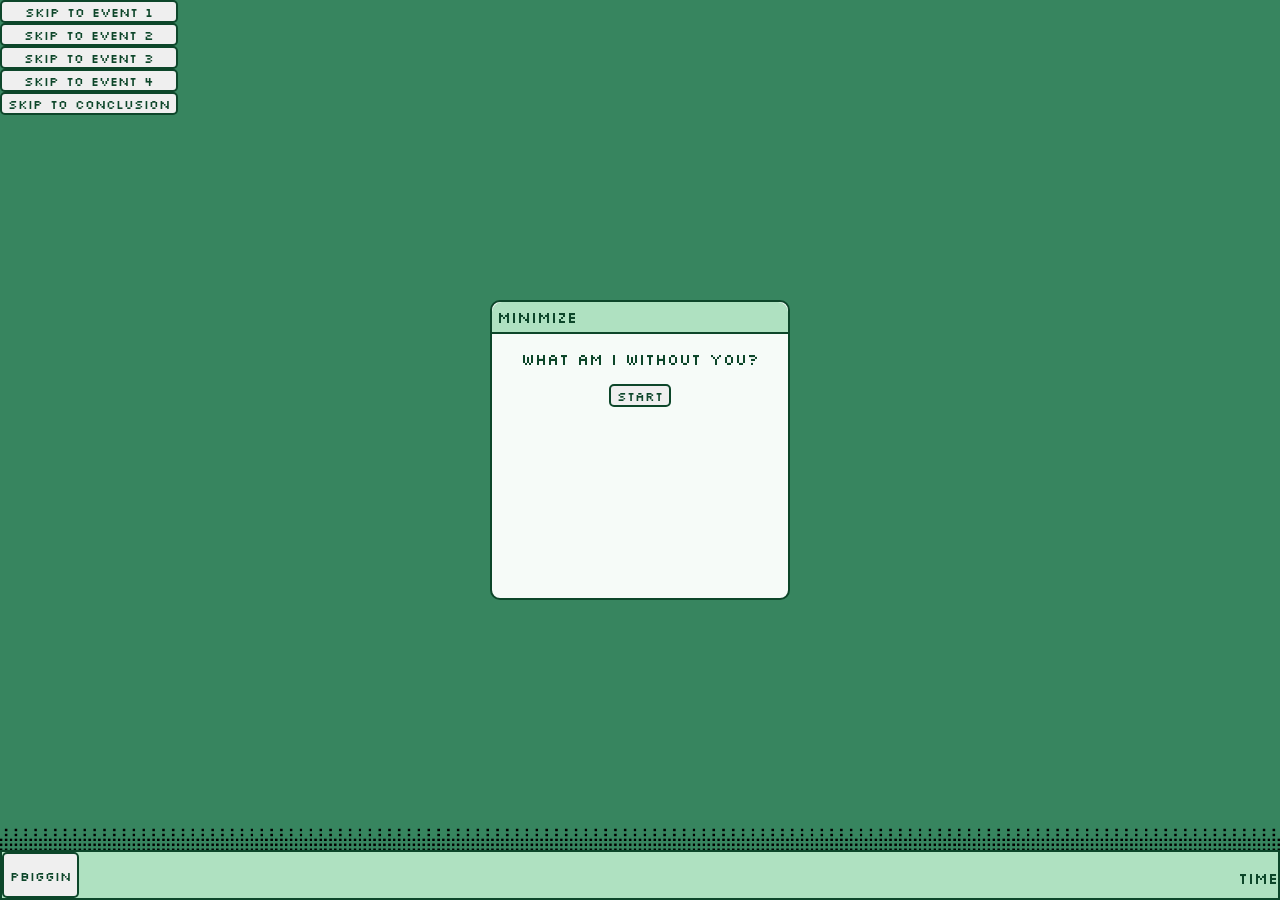
==== index.html @ 59017739 "added conclusion" ====
<!doctype html>
<html lang="en">
  <head>
    <meta charset="UTF-8" />
    <meta name="viewport" content="width=device-width, initial-scale=1.0" />
    <link rel="stylesheet" href="assets/styles.css" />
    <title>What am I without You</title>
    <link rel="preconnect" href="https://fonts.googleapis.com" />
    <link rel="preconnect" href="https://fonts.gstatic.com" crossorigin />
    <link
      href="https://fonts.googleapis.com/css2?family=Silkscreen:wght@400;700&display=swap"
      rel="stylesheet"
    />
  </head>
  <body>
    <main class="content" id="eventSpace">
      <card id="drag" class="tab">
        <header id="dragheader">minimize</header>
        <p class="spoken center">What am I without you?</p>
        <button
          id="startButton"
          onclick="
            runNextEvent();
            this.remove();
          "
          class="center start-btn"
        >
          Start
        </button>
      </card>
    </main>
    <aside class="skips">
       <button
        id="debugSkipButton1"
        onclick="
          skipToEvent(2);
          this.remove();
          document.getElementById('startButton').remove();
        "
      >
        Skip to event 1
      </button>
      <button id="debugSkipButton2" onclick=" skipToEvent(3);this.remove(); document.getElementById('startButton').remove();"
        class="center"
      >
        Skip to event 2
      </button>
         <button
        id="debugSkipButton1"
        onclick="
          skipToEvent(4);
          this.remove();
          document.getElementById('startButton').remove();
        "
      >
        Skip to event 3
      </button>
       </button>
         <button
        id="debugSkipButton1"
        onclick="
          skipToEvent(5);
          this.remove();
          document.getElementById('startButton').remove();
        "
      >
        Skip to event 4
      </button>
         <button
        id="debugSkipButton1"
        onclick="
          skipToEvent(6);
          this.remove();
          document.getElementById('startButton').remove();
        "
      >
        Skip to conclusion
      </button>
    </aside>
    <footer class="bar">
      <button>PBIGGIN</button>
      <p>time</p>
    </footer>
  
    <script src="assets/scripts.js"></script>
  </body>
</html>
---- assets/styles.css ----
:root {
       --primary-colour: #0d462a;
       --tab-colour: #f6fbf8;
       --background-colour: #37855f;
       --accent-colour: #afe1c1;
}


* {
    box-sizing: border-box;
    color: var(--primary-colour);
}


.silkscreen-regular {
  font-family: "Silkscreen", sans-serif;
  font-weight: 400;
  font-style: normal;
}

.silkscreen-bold {
  font-family: "Silkscreen", sans-serif;
  font-weight: 700;
  font-style: normal;
}

body { 
    font-family: "Silkscreen", sans-serif;
    margin: 0; 
    background-color: var(--background-colour);
    background-image: url(/assets/Background.png);
    background-size: contain;
    background-repeat: no-repeat;
    background-position-y: bottom;
    height: 100vh;

}

.content {
    display: flex;
    position: fixed;
    top: 0;
    left: 0;
    width: 100vw;
    height: 100vh;
    align-items: center;
    justify-content: center;
}

.skips {
    position: absolute;
    top: 0;
    display: flex;
    flex-direction: column;

}

.center {
    display: flex;
    justify-content: center;
    align-items: center;

}

#drag {
    position: absolute;
    top: calc(50% - 150px);
    left: calc(50% - 150px);
    width: 300px;
    height: 300px;
    cursor: grab;
      z-index: 1;
}

.tab {
  box-sizing: border-box;
  border: 2px solid var(--primary-colour);
  border-radius: 10px;
  width: auto;
  height: auto;
  background-color: var(--tab-colour);
}


.tab > header {
    width: 100%;
    border-bottom: 2px solid var(--primary-colour);
    padding: 5px;
    background-color: var(--accent-colour);
    border-top-right-radius: 10px;
    border-top-left-radius: 10px;
}

.spoken {
    margin: 5%;
}


button {
  font-family: "Silkscreen", sans-serif;
  border: 2px solid var(--primary-colour);
  border-radius: 5px;
}

.good-btn, .bad-btn, .option-btn, .start-btn, .button-options {
    margin: auto;
    align-self: center;
    justify-self: center;
    
}

.bar {
    position: absolute;
    bottom: 0;
    border: 2px solid var(--primary-colour);
    width: 100%;
    height: 50px;
    display: flex;
    flex-direction: row;
    justify-content: space-between;
    background-color: var(--accent-colour);
}

#end-text {
    font-size: 5vw;
    padding: 0;
    margin: auto 0 0 0;
    position: relative;
    gap: 10px;
}

#end-text:last-child {
    margin-top: 0;
    margin-bottom: auto;
}

#eventSpace {
    align-content: center;
      display: flex;
    flex-direction: column;
}
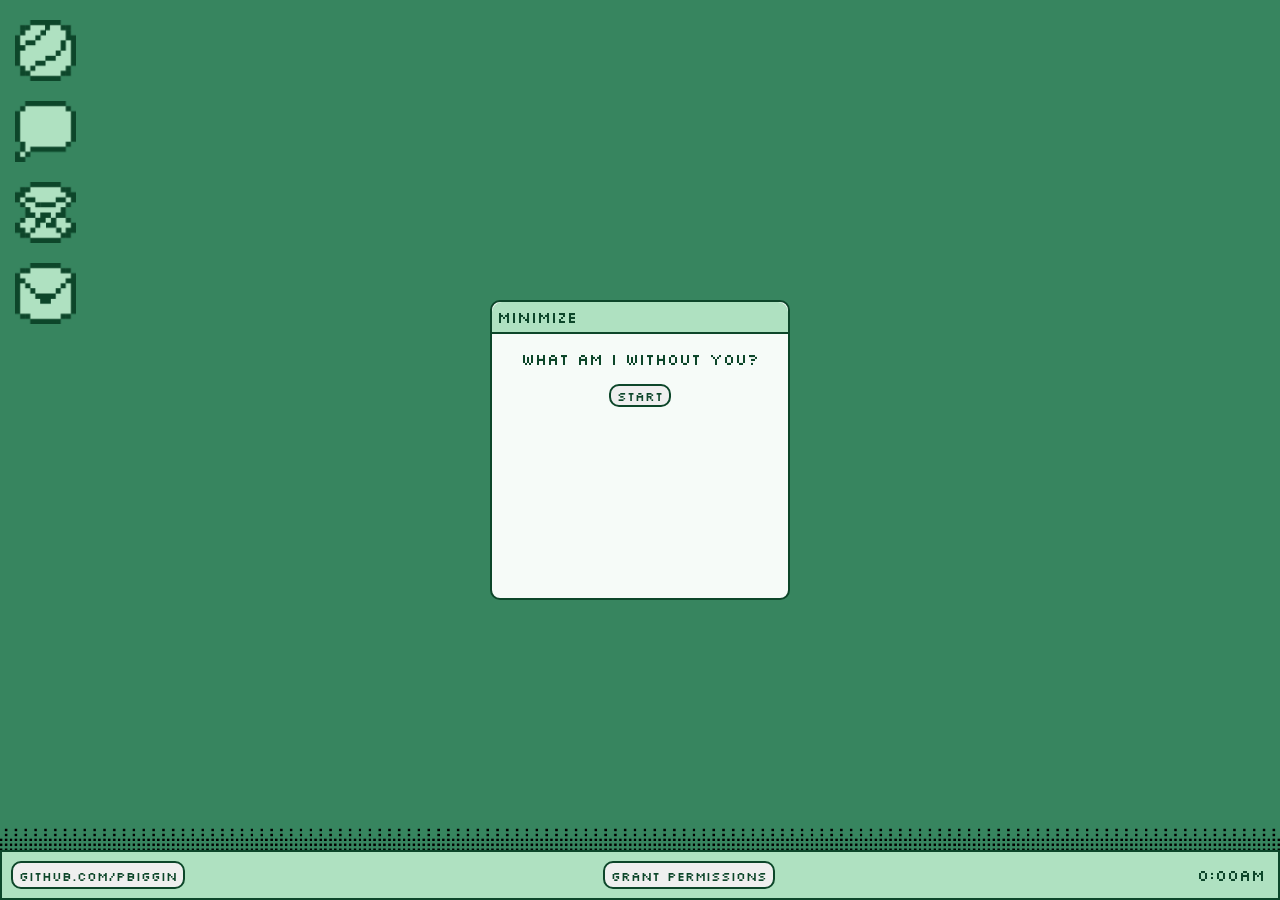
==== commit 60f91e88: "continued event 3" ====
--- a/index.html
+++ b/index.html
@@ -5,6 +5,7 @@
     <meta name="viewport" content="width=device-width, initial-scale=1.0" />
     <link rel="stylesheet" href="assets/styles.css" />
     <title>What am I without You</title>
+    <link rel="icon" type="image/x-icon" src="/assets/ICON-HAPPY.png">
     <link rel="preconnect" href="https://fonts.googleapis.com" />
     <link rel="preconnect" href="https://fonts.gstatic.com" crossorigin />
     <link
@@ -30,22 +31,31 @@
       </card>
     </main>
     <aside class="skips">
-       <button
+      <button
+        class="skip"
         id="debugSkipButton1"
         onclick="
           skipToEvent(2);
-          this.remove();
           document.getElementById('startButton').remove();
         "
       >
-        Skip to event 1
+        <img src="/assets/ICON-EVENT1.png" title="Skip to Event 1" />
       </button>
-      <button id="debugSkipButton2" onclick=" skipToEvent(3);this.remove(); document.getElementById('startButton').remove();"
-        class="center"
+
+      <button
+        class="skip"
+        id="debugSkipButton2"
+        onclick="
+          skipToEvent(3);
+          document.getElementById('startButton').remove();
+        "
       >
-        Skip to event 2
+        <img src="/assets/ICON-EVENT2.png" title="Skip to Event 2" />
       </button>
+
+      <!-- hidden due to incomplete
          <button
+         class="skip"
         id="debugSkipButton1"
         onclick="
           skipToEvent(4);
@@ -53,35 +63,37 @@
           document.getElementById('startButton').remove();
         "
       >
-        Skip to event 3
+      <img src="/assets/ICON-EVENT3.png" title="Skip to Event 3">
       </button>
-       </button>
-         <button
+  -->
+      <button
+        class="skip"
         id="debugSkipButton1"
         onclick="
           skipToEvent(5);
-          this.remove();
           document.getElementById('startButton').remove();
         "
       >
-        Skip to event 4
+        <img src="/assets/ICON-EVENT3.png" title="Skip to Event 3" />
       </button>
-         <button
+
+      <button
+        class="skip"
         id="debugSkipButton1"
         onclick="
           skipToEvent(6);
-          this.remove();
           document.getElementById('startButton').remove();
         "
       >
-        Skip to conclusion
+        <img src="/assets/ICON-CONCLUSION.png" title="Skip to Conclusion" />
       </button>
     </aside>
     <footer class="bar">
-      <button>PBIGGIN</button>
-      <p>time</p>
+      <button url="https://github.com/pbiggin/WhatAmIWithoutYou">Github.com/PBIGGIN</button>
+      <button class="notify-btn" onclick="notifyMe();">Grant Permissions</button>
+      <p style="margin: 1vw;">0:00AM</p>
     </footer>
-  
+
     <script src="assets/scripts.js"></script>
   </body>
 </html>
--- a/assets/styles.css
+++ b/assets/styles.css
@@ -12,6 +12,12 @@
     color: var(--primary-colour);
 }
 
+html {
+  height: 100dvh; 
+  margin: 0; 
+  padding: 0;
+  overflow: hidden; 
+}
 
 .silkscreen-regular {
   font-family: "Silkscreen", sans-serif;
@@ -33,7 +39,7 @@
     background-size: contain;
     background-repeat: no-repeat;
     background-position-y: bottom;
-    height: 100vh;
+    height: 98vh;
 
 }
 
@@ -53,7 +59,8 @@
     top: 0;
     display: flex;
     flex-direction: column;
-
+    height: 50vh;
+    margin-top: 10px;
 }
 
 .center {
@@ -70,16 +77,19 @@
     width: 300px;
     height: 300px;
     cursor: grab;
-      z-index: 1;
+    z-index: 5;
 }
 
 .tab {
+  position: relative;
   box-sizing: border-box;
   border: 2px solid var(--primary-colour);
   border-radius: 10px;
   width: auto;
   height: auto;
   background-color: var(--tab-colour);
+  z-index: 5;
+  justify-content: center;
 }
 
 
@@ -99,14 +109,29 @@
 
 button {
   font-family: "Silkscreen", sans-serif;
+  align-content: center;
+  justify-content: center;
   border: 2px solid var(--primary-colour);
-  border-radius: 5px;
+  border-radius: 10px;
+  margin: 1vh;
+}
+
+button.skip {
+  height: 7vh;
+  width: 7vh;
+  border: none;
+  background-color: transparent;
+}
+
+button > img {
+    height: 100%;
 }
 
 .good-btn, .bad-btn, .option-btn, .start-btn, .button-options {
     margin: auto;
     align-self: center;
     justify-self: center;
+    
     
 }
 
@@ -139,4 +164,16 @@
     align-content: center;
       display: flex;
     flex-direction: column;
+}
+
+.loud {
+font-size: 150%;
+}
+
+.louder {
+font-size: 200%;
+}
+
+.loudest {
+font-size: 500%;
 }
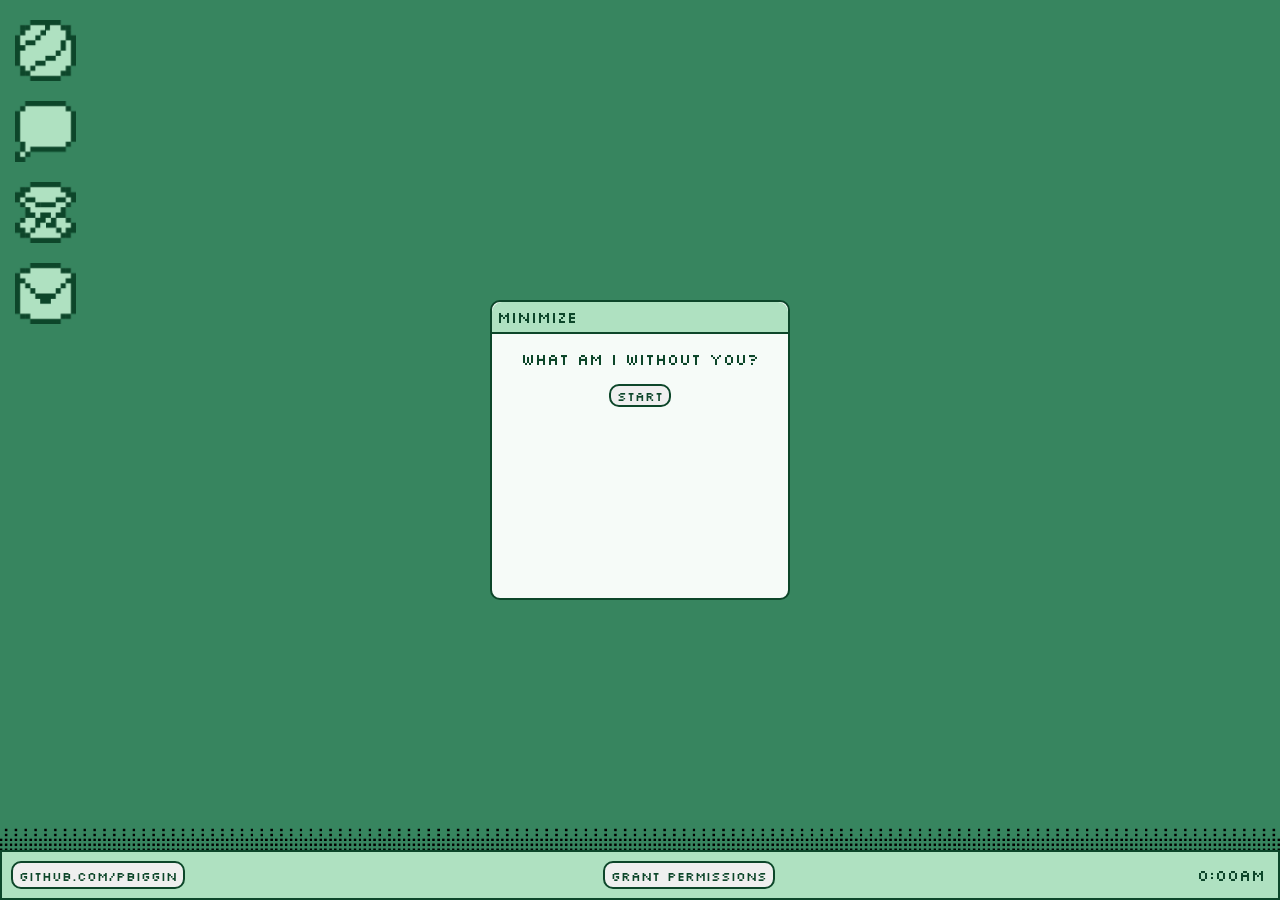
==== commit 8c847b1c: "added face event" ====
--- a/index.html
+++ b/index.html
@@ -5,7 +5,7 @@
     <meta name="viewport" content="width=device-width, initial-scale=1.0" />
     <link rel="stylesheet" href="assets/styles.css" />
     <title>What am I without You</title>
-    <link rel="icon" type="image/x-icon" src="/assets/ICON-HAPPY.png">
+    <link rel="icon" type="image/x-icon" href="assets/ICON-HAPPY.png" />
     <link rel="preconnect" href="https://fonts.googleapis.com" />
     <link rel="preconnect" href="https://fonts.gstatic.com" crossorigin />
     <link
@@ -17,6 +17,7 @@
     <main class="content" id="eventSpace">
       <card id="drag" class="tab">
         <header id="dragheader">minimize</header>
+        <div class="tab-body"> 
         <p class="spoken center">What am I without you?</p>
         <button
           id="startButton"
@@ -27,6 +28,7 @@
           class="center start-btn"
         >
           Start
+          </div>
         </button>
       </card>
     </main>
@@ -39,7 +41,7 @@
           document.getElementById('startButton').remove();
         "
       >
-        <img src="/assets/ICON-EVENT1.png" title="Skip to Event 1" />
+        <img src="assets/ICON-EVENT1.png" title="Skip to Event 1" />
       </button>
 
       <button
@@ -50,7 +52,7 @@
           document.getElementById('startButton').remove();
         "
       >
-        <img src="/assets/ICON-EVENT2.png" title="Skip to Event 2" />
+        <img src="assets/ICON-EVENT2.png" title="Skip to Event 2" />
       </button>
 
       <!-- hidden due to incomplete
@@ -70,30 +72,33 @@
         class="skip"
         id="debugSkipButton1"
         onclick="
-          skipToEvent(5);
+          skipToEvent(4);
           document.getElementById('startButton').remove();
         "
       >
-        <img src="/assets/ICON-EVENT3.png" title="Skip to Event 3" />
+        <img src="assets/ICON-EVENT3.png" title="Skip to Event 3" />
       </button>
 
       <button
         class="skip"
         id="debugSkipButton1"
         onclick="
-          skipToEvent(6);
+          skipToEvent(5);
           document.getElementById('startButton').remove();
         "
       >
-        <img src="/assets/ICON-CONCLUSION.png" title="Skip to Conclusion" />
+        <img src="assets/ICON-CONCLUSION.png" title="Skip to Conclusion" />
       </button>
     </aside>
     <footer class="bar">
-      <button url="https://github.com/pbiggin/WhatAmIWithoutYou">Github.com/PBIGGIN</button>
-      <button class="notify-btn" onclick="notifyMe();">Grant Permissions</button>
-      <p style="margin: 1vw;">0:00AM</p>
+      <button url="https://github.com/pbiggin/WhatAmIWithoutYou">
+        Github.com/PBIGGIN
+      </button>
+      <button class="notify-btn" onclick="notifyMe()">Grant Permissions</button>
+      <p style="margin: 1vw">0:00AM</p>
     </footer>
-
+    <!-- P5 Library, project behaviour-->
+    <script language="javascript" type="text/javascript" src="/assets/p5.min.js"></script>
     <script src="assets/scripts.js"></script>
   </body>
 </html>
--- a/assets/styles.css
+++ b/assets/styles.css
@@ -40,7 +40,6 @@
     background-repeat: no-repeat;
     background-position-y: bottom;
     height: 98vh;
-
 }
 
 .content {
@@ -80,7 +79,7 @@
     z-index: 5;
 }
 
-.tab {
+.tab{
   position: relative;
   box-sizing: border-box;
   border: 2px solid var(--primary-colour);
@@ -88,18 +87,28 @@
   width: auto;
   height: auto;
   background-color: var(--tab-colour);
+  overflow: hidden;
   z-index: 5;
   justify-content: center;
 }
 
+.choice-buttons {
+    display: flex;
+    flex-direction: row;
+    justify-content: space-between;
+    align-items: center;
+}
+
 
 .tab > header {
+    position: relative;
     width: 100%;
     border-bottom: 2px solid var(--primary-colour);
     padding: 5px;
     background-color: var(--accent-colour);
     border-top-right-radius: 10px;
     border-top-left-radius: 10px;
+    z-index: 20;
 }
 
 .spoken {
@@ -131,7 +140,6 @@
     margin: auto;
     align-self: center;
     justify-self: center;
-    
     
 }
 
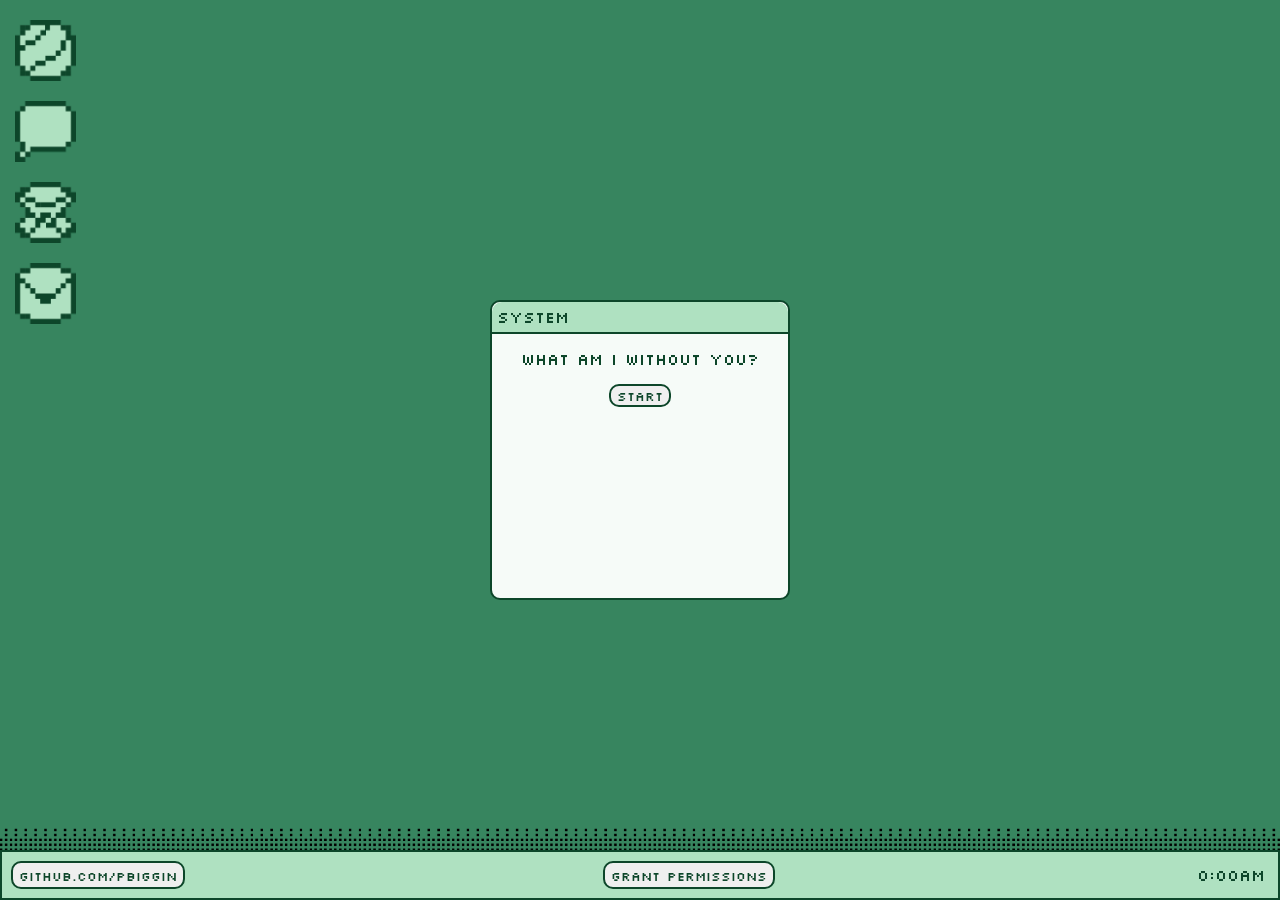
==== commit 667ff734: "finished event 4" ====
--- a/index.html
+++ b/index.html
@@ -16,7 +16,7 @@
   <body>
     <main class="content" id="eventSpace">
       <card id="drag" class="tab">
-        <header id="dragheader">minimize</header>
+        <header id="dragheader">system</header>
         <div class="tab-body"> 
         <p class="spoken center">What am I without you?</p>
         <button
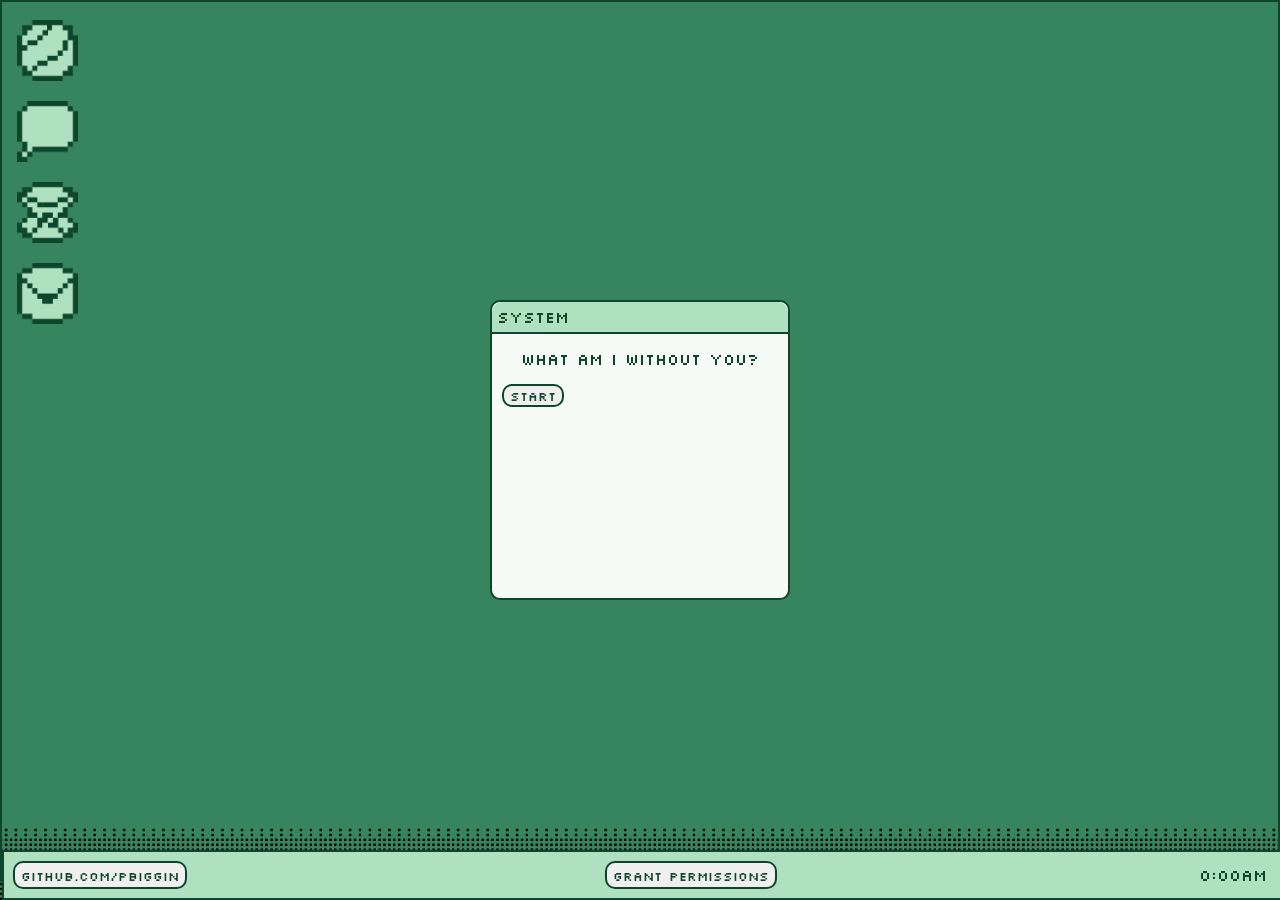
==== commit 9fa194af: "fixed broken link" ====
--- a/index.html
+++ b/index.html
@@ -98,7 +98,7 @@
       <p style="margin: 1vw">0:00AM</p>
     </footer>
     <!-- P5 Library, project behaviour-->
-    <script language="javascript" type="text/javascript" src="/assets/p5.min.js"></script>
+    <script language="javascript" type="text/javascript" src="assets/p5.min.js"></script>
     <script src="assets/scripts.js"></script>
   </body>
 </html>
--- a/assets/styles.css
+++ b/assets/styles.css
@@ -35,11 +35,12 @@
     font-family: "Silkscreen", sans-serif;
     margin: 0; 
     background-color: var(--background-colour);
-    background-image: url(/assets/Background.png);
+    background-image: url('../assets/Background.png');
     background-size: contain;
     background-repeat: no-repeat;
     background-position-y: bottom;
     height: 98vh;
+    border: 2px solid var(--primary-colour);
 }
 
 .content {
@@ -76,7 +77,7 @@
     width: 300px;
     height: 300px;
     cursor: grab;
-    z-index: 5;
+    z-index: 10;
 }
 
 .tab{
@@ -88,15 +89,15 @@
   height: auto;
   background-color: var(--tab-colour);
   overflow: hidden;
-  z-index: 5;
   justify-content: center;
 }
 
 .choice-buttons {
     display: flex;
     flex-direction: row;
-    justify-content: space-between;
+    justify-content: center;
     align-items: center;
+    flex-wrap: wrap;
 }
 
 
@@ -108,7 +109,7 @@
     background-color: var(--accent-colour);
     border-top-right-radius: 10px;
     border-top-left-radius: 10px;
-    z-index: 20;
+    z-index: 12;
 }
 
 .spoken {
@@ -116,7 +117,7 @@
 }
 
 
-button {
+button, input {
   font-family: "Silkscreen", sans-serif;
   align-content: center;
   justify-content: center;
@@ -137,7 +138,7 @@
 }
 
 .good-btn, .bad-btn, .option-btn, .start-btn, .button-options {
-    margin: auto;
+    margin: 10px;
     align-self: center;
     justify-self: center;
     
@@ -154,7 +155,7 @@
     justify-content: space-between;
     background-color: var(--accent-colour);
 }
-
+x
 #end-text {
     font-size: 5vw;
     padding: 0;
